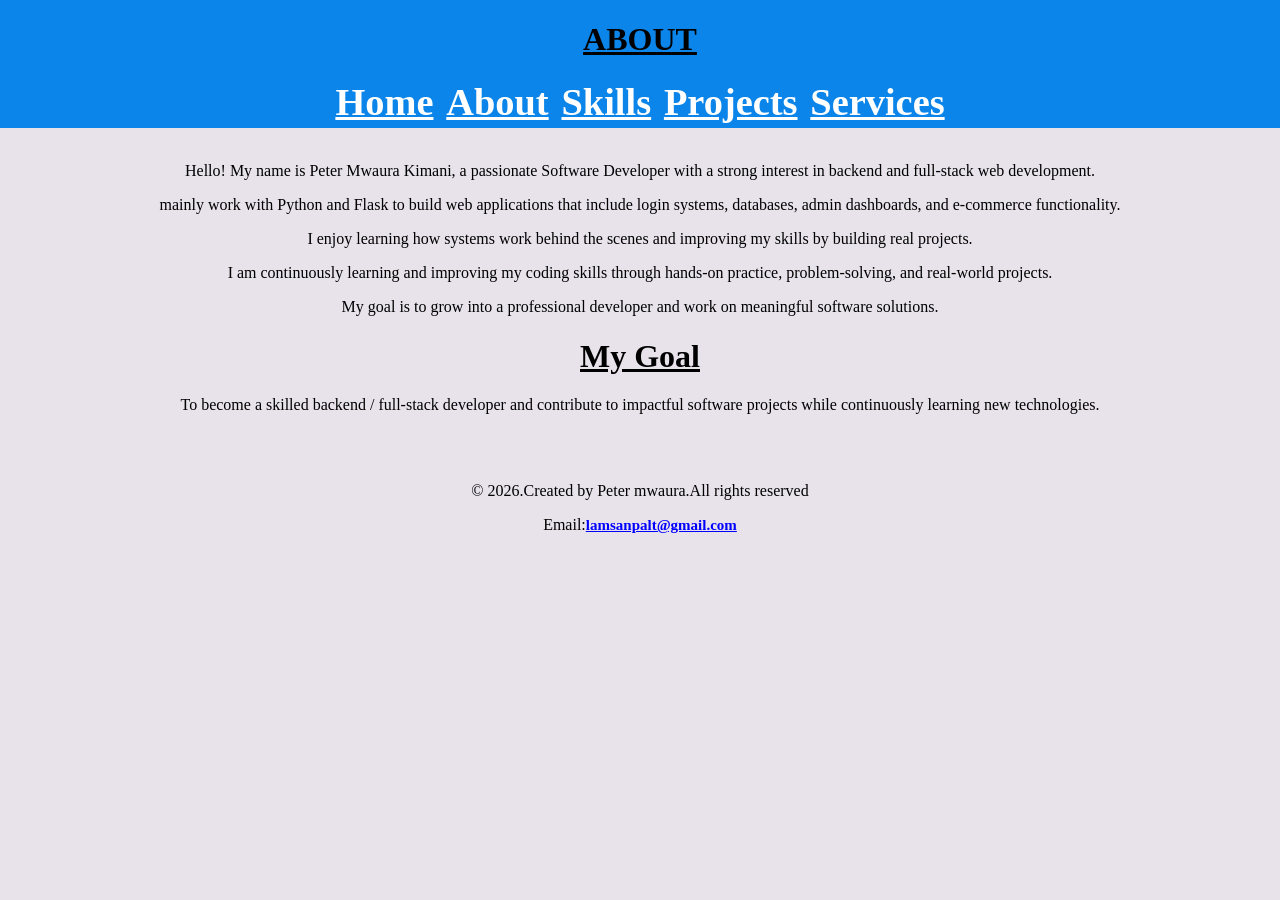
==== about.html @ ca977ce1 "Initial commit via Netlify" ====
<!DOCTYPE html>
<html>
    <head>
        <link rel='stylesheet' href='styles.css'>
        <meta name='viewport' content='width=device-width,initial_scale=1.0'>

    </head>
    <body>
        <div>
            <div class='header'> 
                <div><h1><strong><u>ABOUT</u></strong></h1></div>

                <div >

                    <nav >
                        <a class="a_tags" href='home.html'>Home</a>
                        <a class="a_tags" href='about.html'>About</a>
                        <a class="a_tags" href='skills.html'>Skills</a>
                        <a class="a_tags" href='projects.html'>Projects</a>
                        <a class="a_tags" href='services.html'>Services</a>
                    </nav>
                </div>
            </div>
            <br></br>
            <main>
                <div>
                    
                    <p>Hello! My name is Peter Mwaura Kimani, a passionate Software Developer with a strong interest in backend and full-stack web development.</p>
                    <p>mainly work with Python and Flask to build web applications that include login systems, databases, admin dashboards, and e-commerce functionality.</p>
                    <p>I enjoy learning how systems work behind the scenes and improving my skills by building real projects.</p>
                    <P>I am continuously learning and improving my coding skills through hands-on practice, problem-solving, and real-world projects.</P>
                    <P>My goal is to grow into a professional developer and work on meaningful software solutions.</p>
                    <h1><u>My Goal</u></h1>
                    <p>To become a skilled backend / full-stack developer and contribute to impactful software projects while continuously learning new technologies.</p>
                </div>
            </main>
        </div>
        <br></br>
        <footer>
            <p>&copy 2026.Created by Peter mwaura.All rights reserved<p>
            <p>Email:<a href='mailto:lamsanpalt@gmail.com'>lamsanpalt@gmail.com</a></p>
        </footer>

    </body>
</html>
---- styles.css ----
.header{
    width: clamp(80%,100%,200%);
    position: fixed;
    background-color: #0b85e9;
    top:0px;
    height:clamp(120px,10vw,450px);
    left: 0%;   
}





main{
    padding-top:clamp(80px,8vw,450px);
    display: flex;
    flex-wrap: wrap;
    flex-direction: row;
    justify-content: center;
    align-items: center;
}

body{
    text-align: center;
    background-color: #e8e3eb;
    justify-content: center;
    align-items: center;
     
}

p a{
    font-size:15px;
    color: blue;
}
nav{
    text-align: center;
    display: flex;
    flex-wrap: wrap;
    gap:clamp(10px,1vw,40px);
    justify-content: center;
    align-items: center;
}

.a_tags{
    color:white;
}    


.containers{
    background-color:rgb(48, 25, 58);
    border:1px solid rgb(48, 73, 73);
    border-radius:clamp(5px,10px,30px);
    width:clamp(80px,100vh,320px);
    height: clamp(250px,50vw,300px);
    display: flex;
    flex-wrap: wrap;
    flex-direction: row;
    justify-content: center;
    font-size: clamp(10px,2vw,20px);
    color: rgb(219, 203, 203);
    text-decoration: none;
    
}

.Projects{
    background-color:rgb(48, 25, 58);
    border:1px solid rgb(48, 73, 73);
    border-radius:clamp(5px,10px,30px);
    width:clamp(200px,30vh,900px);
    height: clamp(200px,20vw,300px);
    display: flex;
    flex-wrap: wrap;
    flex-direction: row;
    justify-content: center;
    color: rgb(219, 203, 203);
    text-decoration: none;
    gap:20%;
    text-align: center;
    align-items: center;
    
    
}

.Projects a{
    color:yellow;
    font-size: clamp(15px,1vw,20px);
    text-align:center;
}

.skills{
    display: flex;
    flex-direction: row;
    flex-wrap: wrap;
    background-color:rgb(48, 25, 58);
    width:clamp(200px,30vh,900px);
    border:1px solid rgb(48, 73, 73);
    border-radius:clamp(5px,10px,30px);
    font-size:clamp(15px,1vw,30px);
    height: clamp(250px,20vw,350px);
    gap:20%;
    align-items: center;
    color: rgb(219, 203, 203);
    text-decoration: none;
    text-align: center;
    justify-content: center;

    
}
.skill{
    display: flex;
    gap:1rem;
    flex-wrap: wrap;
    flex-direction: row;
    text-align: center;
    align-items: center;
    justify-content: center;
    width: clamp(400px,70vw,1200px);
    margin-left: clamp(1px,12vw,600px);
    width: clamp(200px,74vw,5000px);


}
.skills h3{
    font-size: clamp(15px,1vw,40px);
}




label{
    font-size: clamp(5px,25px,20px);
    text-align:center;
}
main a{
    font-size: clamp(5px,20px,70px);
    color:rgb(89, 7, 240);
    

}

.container{
    display: flex;
    gap:1rem;;
    flex-wrap: wrap;
    flex-direction: row;
    text-align: center;
    align-items: center;
    justify-content: center;
    width: clamp(400px,70vw,1200px);
    padding-left: 0%;
}
    

.containers,h3,h5{
    font-size: clamp(10px,20px,100px);
    padding:clamp(1px,5px,10px);
} 

.containers a{
    color: rgb(202, 223, 20);
}

header,a{
    padding:0px;
    color:rgb(240, 241, 243);
    font-weight: bold;
    font-size: clamp(17px,3vw,70px);
    text-align: center;
    
}

ul a{
    color:blue;
}
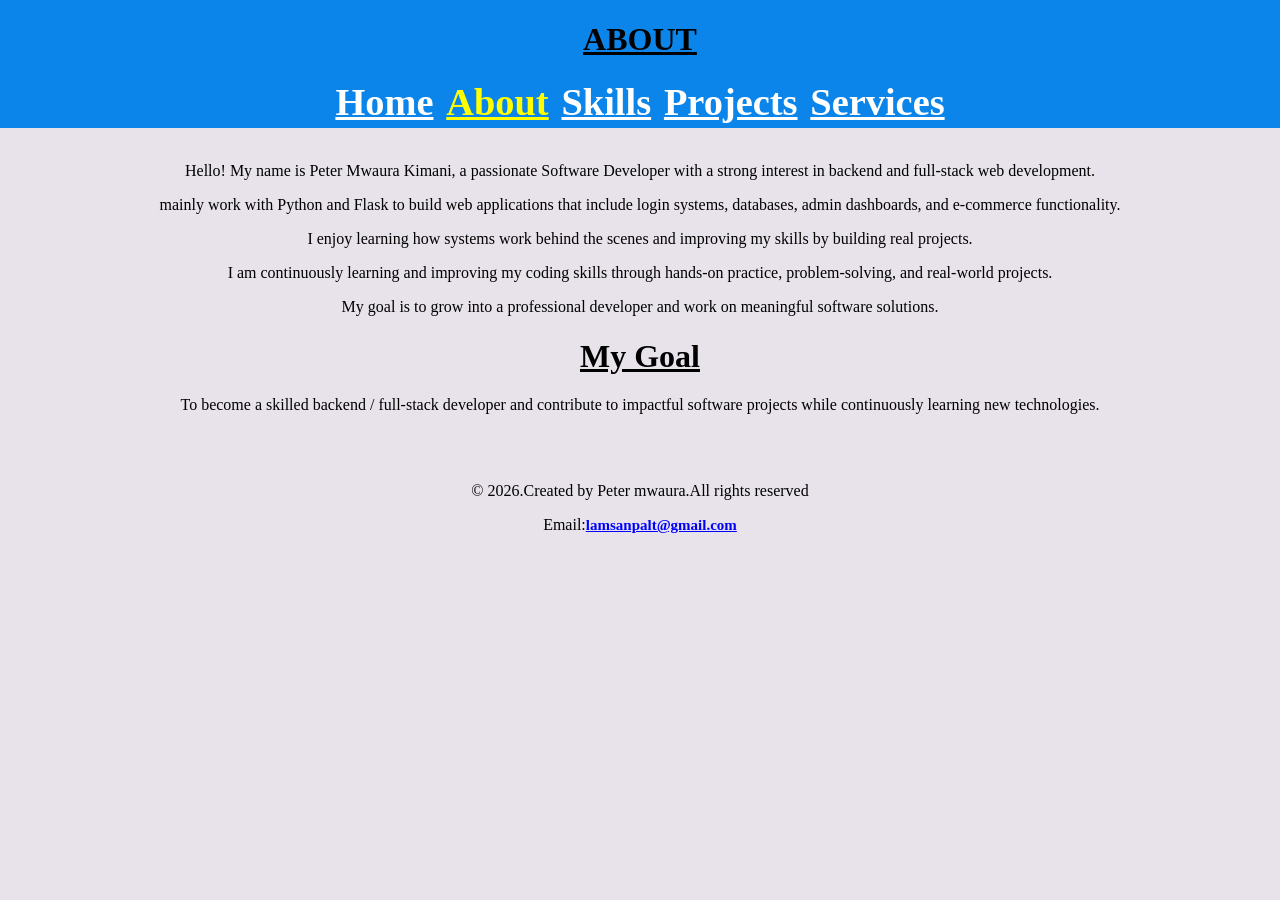
==== commit 3ba36a57: "Update about.html" ====
--- a/about.html
+++ b/about.html
@@ -14,7 +14,7 @@
 
                     <nav >
                         <a class="a_tags" href='home.html'>Home</a>
-                        <a class="a_tags" href='about.html'>About</a>
+                        <a style='color:yellow;' class="a_tags" href='about.html'>About</a>
                         <a class="a_tags" href='skills.html'>Skills</a>
                         <a class="a_tags" href='projects.html'>Projects</a>
                         <a class="a_tags" href='services.html'>Services</a>
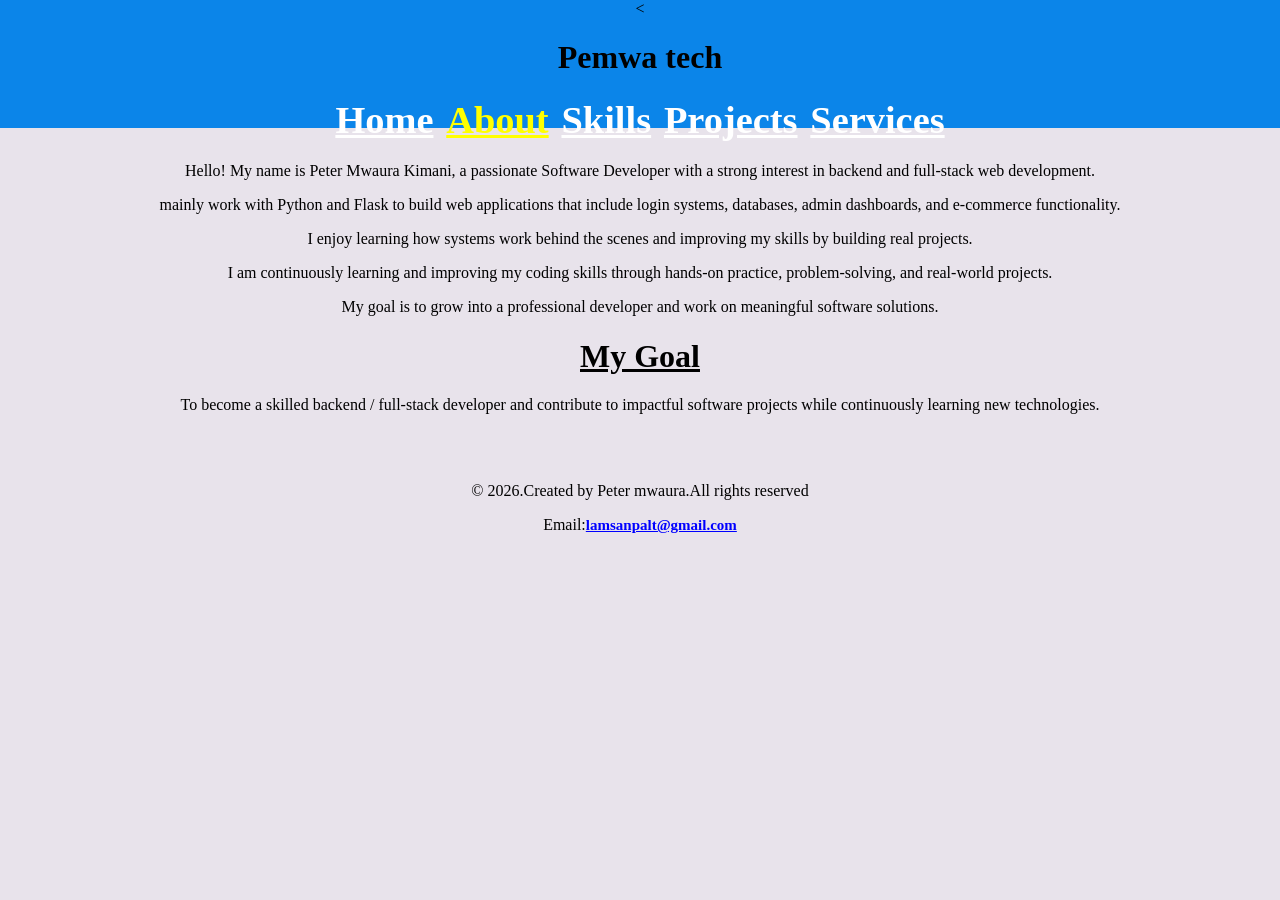
==== commit 8959dbec: "Update about.html" ====
--- a/about.html
+++ b/about.html
@@ -8,7 +8,7 @@
     <body>
         <div>
             <div class='header'> 
-                <div><h1><strong><u>ABOUT</u></strong></h1></div>
+                <                <div><h1><strong>Pemwa tech</strong></h1></div>
 
                 <div >
 
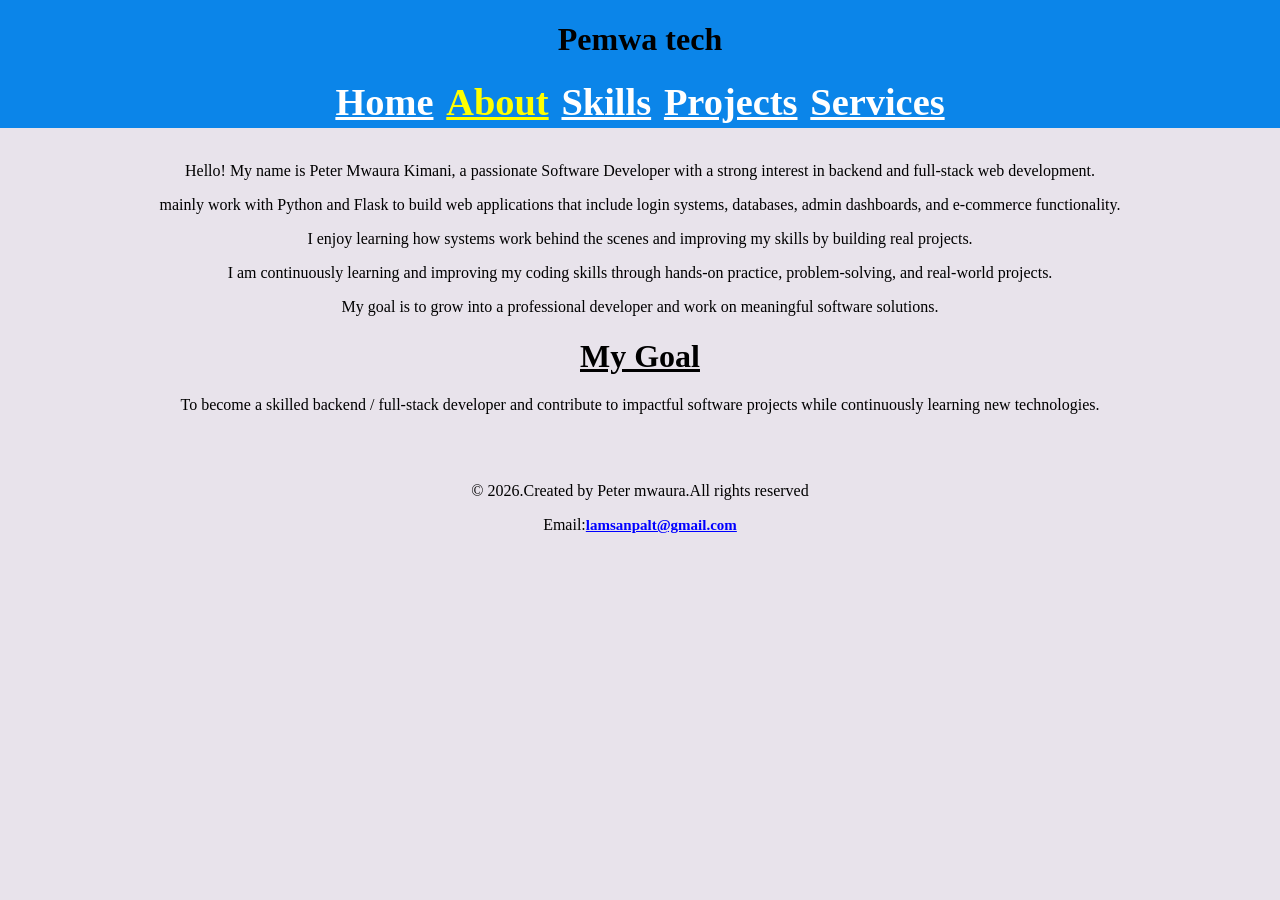
==== commit 65a419c8: "Update about.html" ====
--- a/about.html
+++ b/about.html
@@ -8,7 +8,7 @@
     <body>
         <div>
             <div class='header'> 
-                <                <div><h1><strong>Pemwa tech</strong></h1></div>
+                             <div><h1><strong>Pemwa tech</strong></h1></div>
 
                 <div >
 
